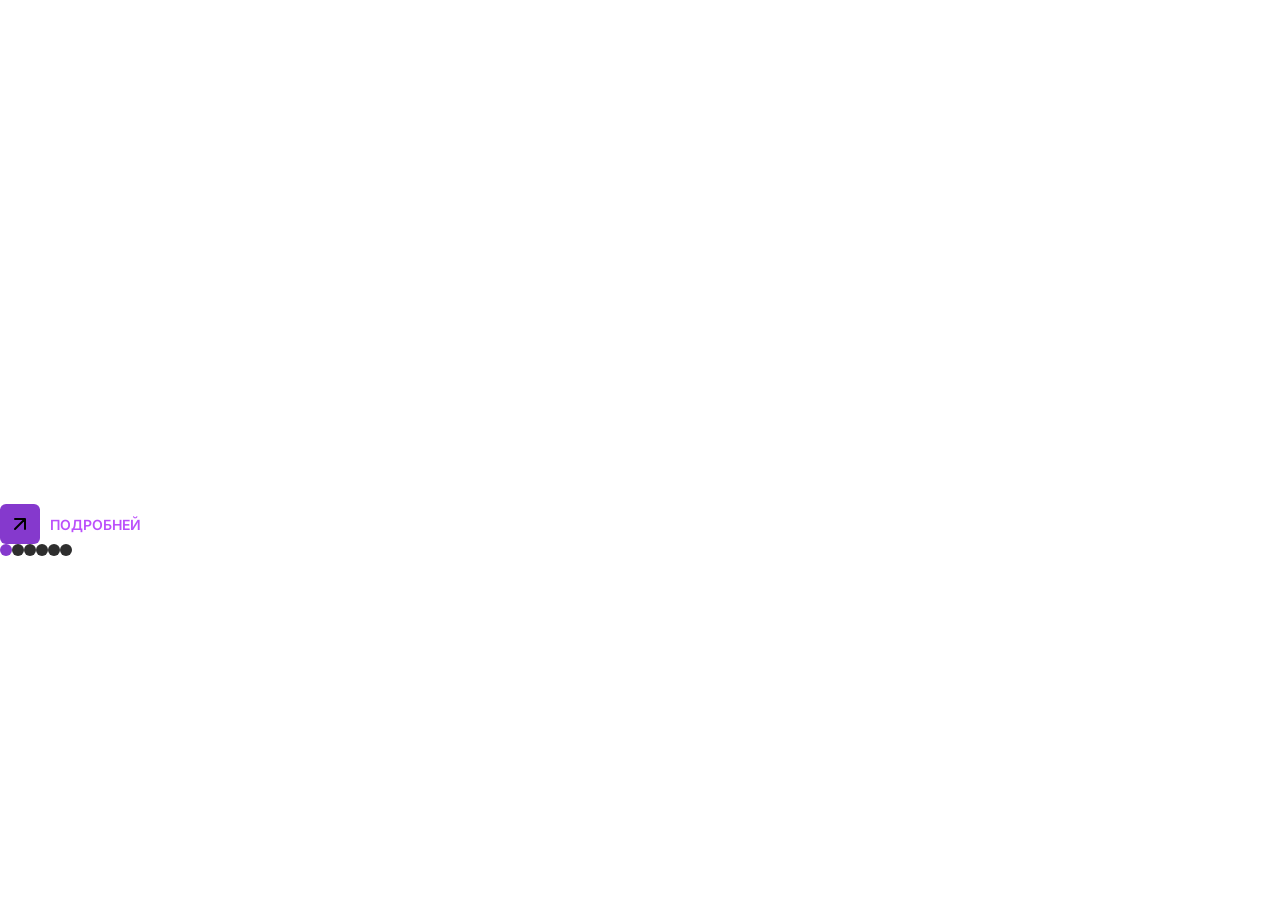
==== frontend/news.html @ b7970c91 "init frontend" ====
<!DOCTYPE html>
<html lang="ru">
<head>
  <meta charset="UTF-8">
  <meta name="viewport" content="width=device-width, initial-scale=1.0">
  <link href="https://fonts.googleapis.com/css2?family=Inter:wght@400;500;700&display=swap" rel="stylesheet">
  <link rel="stylesheet" href="styles.css">
  <script src="https://code.jquery.com/jquery-3.7.1.js"></script>
</head>
<body>

<!-- Изолированный блок с горизонтальным скроллом -->
<div class="isolated-scroll-section">
  <div class="scroll-container" id="cardsContainer">
    <div class="messages-container" id="messages-container">
      
      
        <!-- <div class="message">
        <div class="message-content">
          <div>
            <h3>Безопасность инфраструктуры и данных</h3>
            <p>Комплексная безопасность IT, включая сети, пользователей, приложения и узлы обмена данными, а также управление уязвимостями</p>
          </div>
          <div class="message-footer">
            <a href="/data-security" class="icon-button">
              <svg viewBox="0 0 24 24" class="icon" xmlns="http://www.w3.org/2000/svg">
                <path d="M7 17L17 7M17 7H7M17 7V17" stroke="black" stroke-width="2" fill="none" stroke-linecap="round" stroke-linejoin="round"/>
              </svg>
            </a>
            <a href="/data-security" style="color: #bb50fb;" class="more-text">ПОДРОБНЕЙ</a>
          </div>
        </div>
      </div>-->




      
    </div>
    </div>
</div>

<div class="message-footer" id="example-message-footer">
            <a href="/data-security" class="icon-button">
              <svg viewBox="0 0 24 24" class="icon" xmlns="http://www.w3.org/2000/svg">
                <path d="M7 17L17 7M17 7H7M17 7V17" stroke="black" stroke-width="2" fill="none" stroke-linecap="round" stroke-linejoin="round"/>
              </svg>
            </a>
            <a href="/data-security" style="color: #bb50fb;" class="more-text">ПОДРОБНЕЙ</a>
</div>

  <div class="slider-controls" id="sliderControls">
    <div class="slider-dot active" data-index="0"></div>
    <div class="slider-dot" data-index="1"></div>
    <div class="slider-dot" data-index="2"></div>
    <div class="slider-dot" data-index="3"></div>
    <div class="slider-dot" data-index="4"></div>
    <div class="slider-dot" data-index="5"></div>
  </div>


<script type="text/javascript" src="script.js"></script>

</body>
</html>
---- frontend/styles.css ----
/* Основные стили */
    
    body {
      font-family: 'Inter', sans-serif;
      margin: 0;
      padding: 0;
    }

    /* Изолированный блок */
    .isolated-scroll-section {
      width: 100%;
      margin: 40px 0;
      isolation: isolate;
      font-family: 'Inter', sans-serif;
    }

    .scroll-container {
      overflow-x: auto;
      scroll-behavior: smooth;
      -ms-overflow-style: none;
      max-width: 1200px;
      margin: 0 auto;
      padding: 0 20px;
      box-sizing: border-box;
    }

    .scroll-container::-webkit-scrollbar {
      display: none;
    }

    .messages-container {
      display: inline-flex;
      grid-template-columns: repeat(auto-fit, minmax(350px, 1fr));
      grid-auto-rows: 360px;
      gap: 20px;
      padding-bottom: 20px;
      width: max-content;
      height: 400px;
    }

    /* Стили карточек */
    .message {
      background-color: #4b2470;
      border-top: 3px solid #bb50fb;
      position: relative;
      clip-path: polygon(
        0 0,
        100% 0,
        100% calc(100% - 30px),
        calc(100% - 30px) 100%,
        0 100%
      );
      padding: 25px;
      box-sizing: border-box;
      color: #ffffff;
      display: flex;
      flex-direction: column;
      justify-content: space-between;
      font-family: 'Inter', sans-serif;
      width: 350px;
      text-align: left; /* Выравнивание по левому краю */
    }

    .message-content {
      display: flex;
      flex-direction: column;
      height: 100%;
      justify-content: space-between;
    }

    .message h3 {
      margin: 0 0 15px;
      font-size: 16px;
      font-weight: 700;
      text-transform: uppercase;
      text-align: left;
      letter-spacing: 0.5px;
    }

    .message p {
      font-size: 14px;
      line-height: 1.5;
      margin: 0;
      text-align: left;
      font-weight: 400;
    }

    .message-footer {
      display: flex;
      align-items: center;
      gap: 10px;
      margin-top: 20px;
    }

    .icon-button {
      width: 40px;
      height: 40px;
      background-color: #8539CD;
      display: flex;
      align-items: center;
      justify-content: center;
      border-radius: 6px;
      cursor: pointer;
      flex-shrink: 0;
      transition: background-color 0.3s;
    }

    .icon-button:hover {
      background-color: #9a4de6;
    }

    .icon {
      width: 24px;
      height: 24px;
    }

    .more-text {
      color: #bb50fb;
      font-weight: 600;
      font-size: 14px;
      text-decoration: none;
      transition: color 0.3s;
    }

    .more-text:hover {
      color: #00ccaa;
    }


    /* Стили для точек навигации */
    .slider-controls {
      display: flex;
    }

    .slider-dot {
      width: 12px;
      height: 12px;
      border-radius: 50%;
      background-color: #2e2e2e;
      cursor: pointer;
      transition: background-color 0.3s;
    }

    .slider-dot.active {
      background-color: #8539CD;
    }
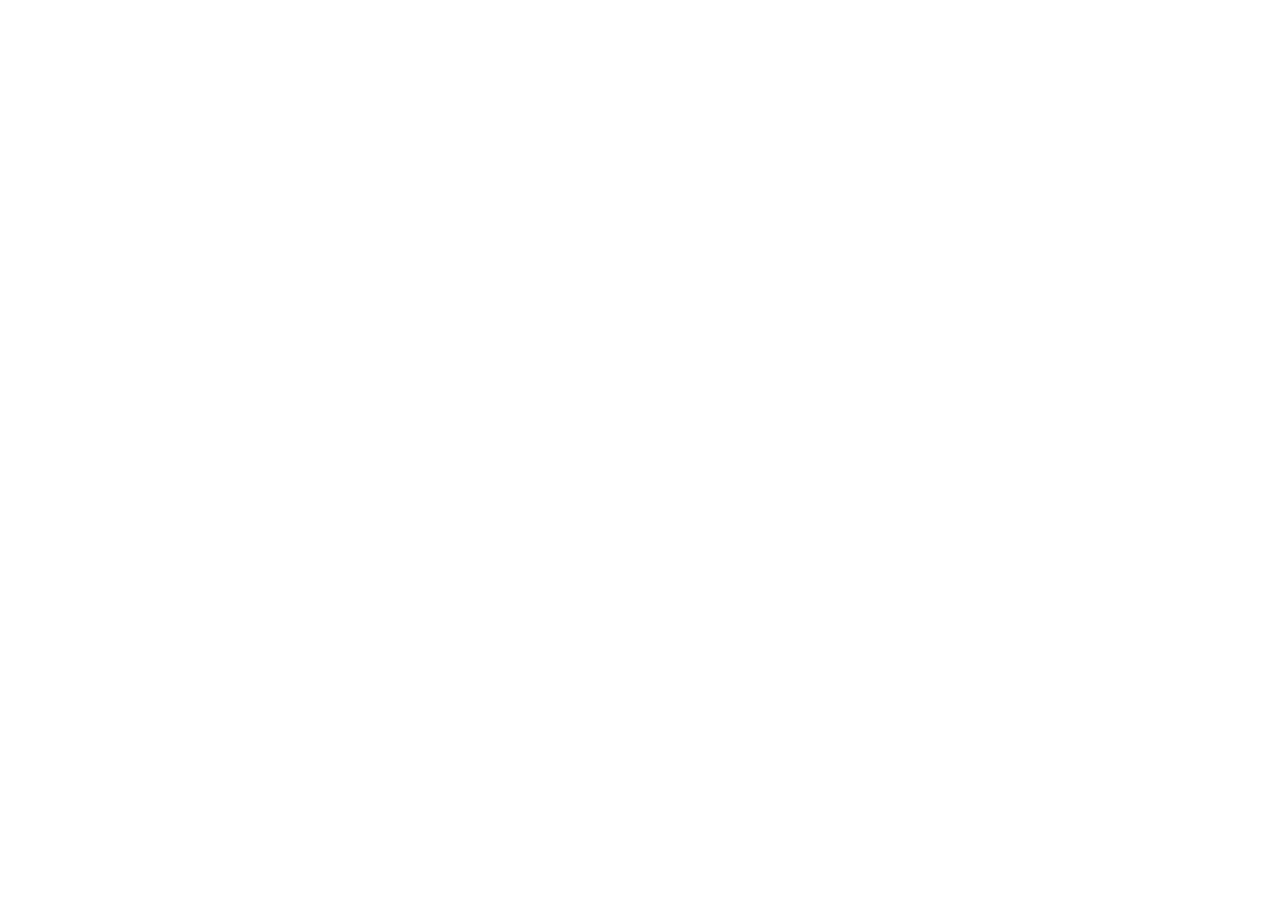
==== commit 960872af: "ready-made news scroll bar" ====
--- a/frontend/news.html
+++ b/frontend/news.html
@@ -6,60 +6,16 @@
   <link href="https://fonts.googleapis.com/css2?family=Inter:wght@400;500;700&display=swap" rel="stylesheet">
   <link rel="stylesheet" href="styles.css">
   <script src="https://code.jquery.com/jquery-3.7.1.js"></script>
+  <script type="text/javascript" src="script.js"></script>
 </head>
 <body>
 
-<!-- Изолированный блок с горизонтальным скроллом -->
+
 <div class="isolated-scroll-section">
-  <div class="scroll-container" id="cardsContainer">
-    <div class="messages-container" id="messages-container">
-      
-      
-        <!-- <div class="message">
-        <div class="message-content">
-          <div>
-            <h3>Безопасность инфраструктуры и данных</h3>
-            <p>Комплексная безопасность IT, включая сети, пользователей, приложения и узлы обмена данными, а также управление уязвимостями</p>
-          </div>
-          <div class="message-footer">
-            <a href="/data-security" class="icon-button">
-              <svg viewBox="0 0 24 24" class="icon" xmlns="http://www.w3.org/2000/svg">
-                <path d="M7 17L17 7M17 7H7M17 7V17" stroke="black" stroke-width="2" fill="none" stroke-linecap="round" stroke-linejoin="round"/>
-              </svg>
-            </a>
-            <a href="/data-security" style="color: #bb50fb;" class="more-text">ПОДРОБНЕЙ</a>
-          </div>
+    <div class="scroll-container" id="cardsContainer">
+        <div class="messages-container" id="messages-container" data-backend="https://api.rtts.site">
         </div>
-      </div>-->
-
-
-
-
-      
-    </div>
     </div>
 </div>
-
-<div class="message-footer" id="example-message-footer">
-            <a href="/data-security" class="icon-button">
-              <svg viewBox="0 0 24 24" class="icon" xmlns="http://www.w3.org/2000/svg">
-                <path d="M7 17L17 7M17 7H7M17 7V17" stroke="black" stroke-width="2" fill="none" stroke-linecap="round" stroke-linejoin="round"/>
-              </svg>
-            </a>
-            <a href="/data-security" style="color: #bb50fb;" class="more-text">ПОДРОБНЕЙ</a>
-</div>
-
-  <div class="slider-controls" id="sliderControls">
-    <div class="slider-dot active" data-index="0"></div>
-    <div class="slider-dot" data-index="1"></div>
-    <div class="slider-dot" data-index="2"></div>
-    <div class="slider-dot" data-index="3"></div>
-    <div class="slider-dot" data-index="4"></div>
-    <div class="slider-dot" data-index="5"></div>
-  </div>
-
-
-<script type="text/javascript" src="script.js"></script>
-
 </body>
 </html>
--- a/frontend/styles.css
+++ b/frontend/styles.css
@@ -22,6 +22,7 @@
       margin: 0 auto;
       padding: 0 20px;
       box-sizing: border-box;
+      scrollbar-width: none;
     }
 
     .scroll-container::-webkit-scrollbar {
@@ -40,8 +41,8 @@
 
     /* Стили карточек */
     .message {
-      background-color: #4b2470;
-      border-top: 3px solid #bb50fb;
+      background-color: #1f1f1f;
+      border-top: 3px solid #1f1f1f;
       position: relative;
       clip-path: polygon(
         0 0,
@@ -85,6 +86,18 @@
       font-weight: 400;
     }
 
+    .message-content img {
+      max-height: 170px;
+      width: auto;
+
+    }
+
+    .message-content video {
+      max-height: 170px;
+      width: auto;
+
+    }
+
     .message-footer {
       display: flex;
       align-items: center;
@@ -95,7 +108,7 @@
     .icon-button {
       width: 40px;
       height: 40px;
-      background-color: #8539CD;
+      background-color: #881515;
       display: flex;
       align-items: center;
       justify-content: center;
@@ -115,7 +128,7 @@
     }
 
     .more-text {
-      color: #bb50fb;
+      color: #881515;
       font-weight: 600;
       font-size: 14px;
       text-decoration: none;
@@ -143,4 +156,9 @@
 
     .slider-dot.active {
       background-color: #8539CD;
-    }    
+    }   
+    
+    .update_button {
+      width: 50px;
+      height: 50px;
+    }
